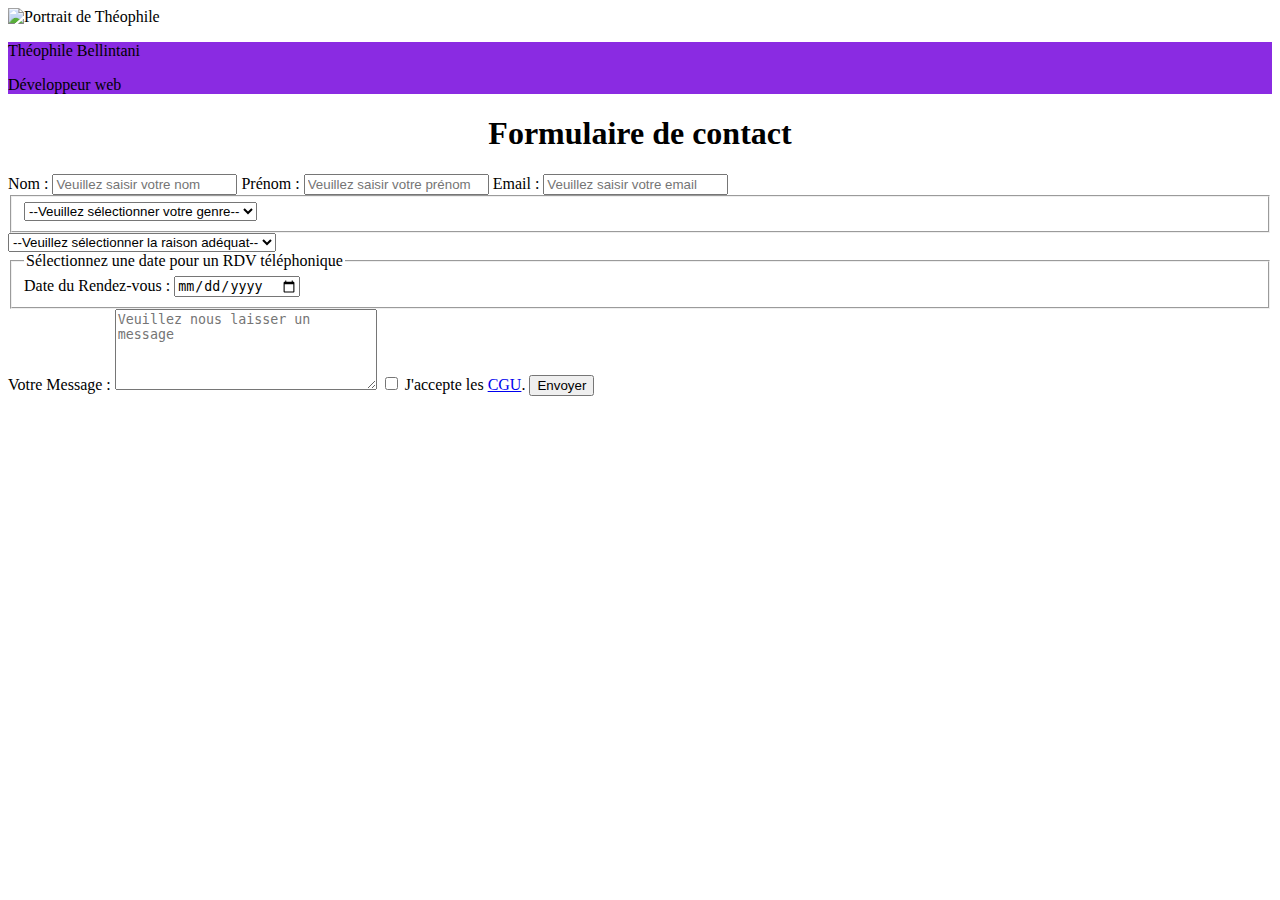
==== html/form_contact.html @ a60c015f "yo" ====
<!DOCTYPE html>
<html lang="fr">
  <head>
    <meta charset="UTF-8" />
    <meta name="viewport" content="width=device-width, initial-scale=1.0" />
    <title>Contact</title>
    <link rel="stylesheet" href="../styles/form_contact.css" />
  </head>
  <body>
    <header>
      <div id="conteneur-header" class="center flex">
        <img
          id="photo-portrait"
          src="../images/portrait.png"
          alt="Portrait de Théophile"
        />

        <div id="titre-header">
          <p class="titre-entete">Théophile Bellintani</p>
          <p>Développeur web</p>
        </div>
      </div>
    </header>

    <main>
      <h1 id="Titre">Formulaire de contact</h1>
      <div id="BlocPrincipale">
        <form id="formulaire" action="#" method="POST">
          <!-- Nom prénom -->
          <label for="Nom">Nom : </label>
          <input
            type="text"
            id="Nom"
            name="Nom"
            class="form-text"
            placeholder="Veuillez saisir votre nom"
            required
          />

          <label for="Prenom">Prénom : </label>
          <input
            type="text"
            id="Prenom"
            name="Prenom"
            class="form-text"
            placeholder="Veuillez saisir votre prénom"
            required
          />
          <!-- mail -->
          <label for="Email">Email : </label>
          <input
            type="email"
            placeholder="Veuillez saisir votre email"
            id="Email"
            name="Email"
            class="form-text"
            required
          />
          <!-- genre -->
          <fieldset>
            <select name="Genre" id="Genre">
              <option value="">--Veuillez sélectionner votre genre--</option>
              <option value="Homme">Homme</option>
              <option value="Femme">Femme</option>
              <option value="Autre">Ne pas préciser</option>
            </select>
          </fieldset>

          <!-- raison de la prise de contact -->
          <select name="RaisonPriseContact" id="RaisonPriseContact">
            <option value="">
              --Veuillez sélectionner la raison adéquat--
            </option>
            <option value="OffredEmploi">J'ai un travail pour vous !</option>
            <option value="Formation">
              Je voudrais vous proposer une formation
            </option>
            <option value="Renseignement">
              Je souhaiterais un renseignement
            </option>
          </select>

          <!-- Date pour un rendez-vous téléphonique -->
          <fieldset>
            <legend>Sélectionnez une date pour un RDV téléphonique</legend>
            <label for="DateResa">Date du Rendez-vous : </label>
            <input type="date" min="2024-01-20" id="DateResa" name="DateResa" />
          </fieldset>
          <!-- Message -->
          <label for="Message">Votre Message : </label>
          <textarea
            name="Message"
            id="Message"
            cols="30"
            rows="5"
            placeholder="Veuillez nous laisser un message"
            required
            maxlength="500"
          ></textarea>
          <!-- Acceptation des CGU -->
          <input type="checkbox" id="CGU" name="CGU" required />
          <label for="CGU">J'accepte les <a href="CGU.html">CGU</a>.</label>

          <input type="submit" value="Envoyer" />
        </form>
      </div>
    </main>
  </body>
</html>
---- styles/form_contact.css ----
#titre-header {
  background-color: blueviolet;
}
#Titre {
  text-align: center;
}
#BlocPrincipal {
  display: flex;
}
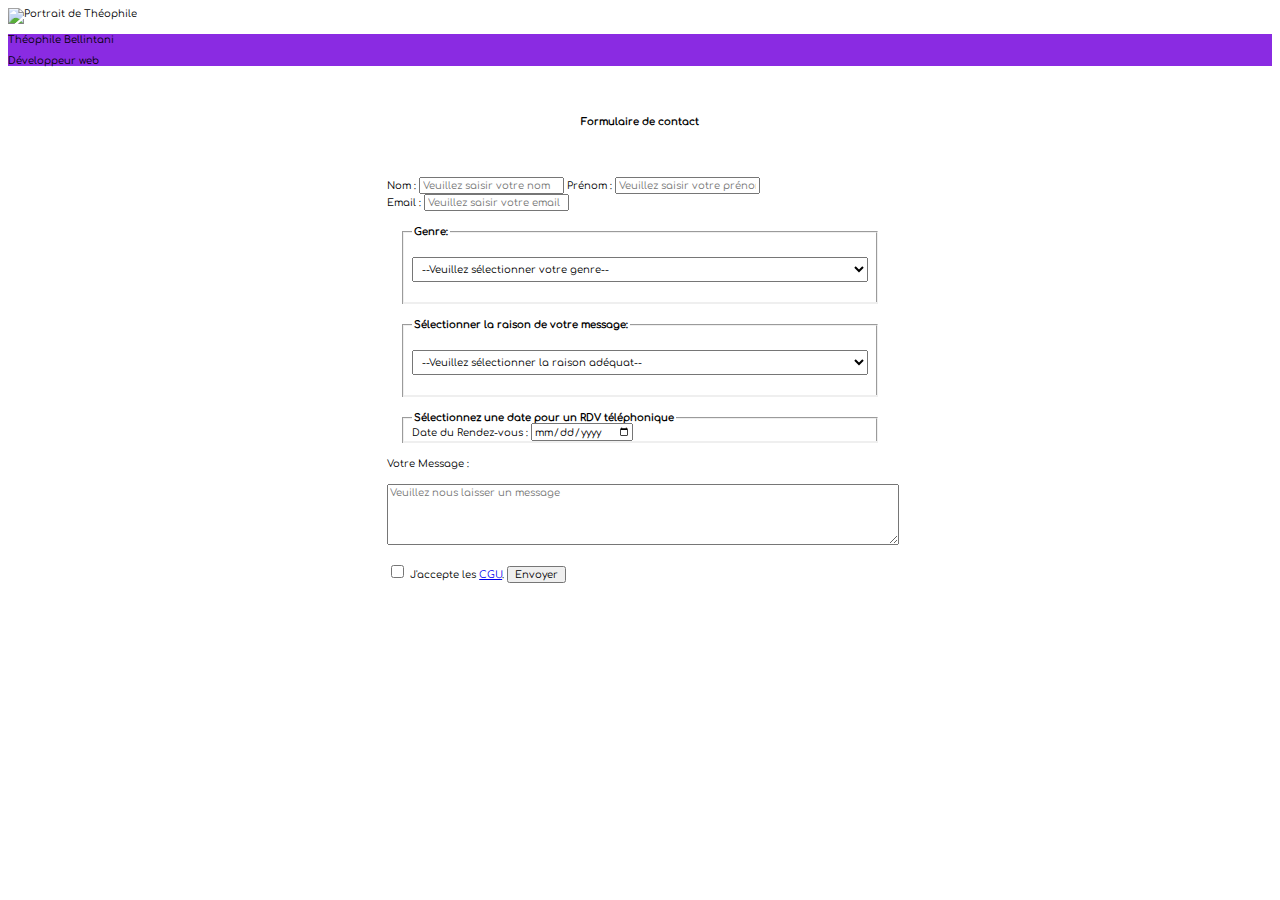
==== commit 8b56b211: "commit du jour" ====
--- a/html/form_contact.html
+++ b/html/form_contact.html
@@ -23,9 +23,9 @@
     </header>
 
     <main>
-      <h1 id="Titre">Formulaire de contact</h1>
-      <div id="BlocPrincipale">
-        <form id="formulaire" action="#" method="POST">
+      <h1 id="Titre" class="Bloc_Center">Formulaire de contact</h1>
+      <div>
+        <form id="formulaire" action="#" method="POST" class="Bloc_Center">
           <!-- Nom prénom -->
           <label for="Nom">Nom : </label>
           <input
@@ -46,6 +46,7 @@
             placeholder="Veuillez saisir votre prénom"
             required
           />
+          <br />
           <!-- mail -->
           <label for="Email">Email : </label>
           <input
@@ -56,8 +57,10 @@
             class="form-text"
             required
           />
+
           <!-- genre -->
-          <fieldset>
+          <fieldset class="Champ">
+            <legend>Genre:</legend>
             <select name="Genre" id="Genre">
               <option value="">--Veuillez sélectionner votre genre--</option>
               <option value="Homme">Homme</option>
@@ -67,21 +70,24 @@
           </fieldset>
 
           <!-- raison de la prise de contact -->
-          <select name="RaisonPriseContact" id="RaisonPriseContact">
-            <option value="">
-              --Veuillez sélectionner la raison adéquat--
-            </option>
-            <option value="OffredEmploi">J'ai un travail pour vous !</option>
-            <option value="Formation">
-              Je voudrais vous proposer une formation
-            </option>
-            <option value="Renseignement">
-              Je souhaiterais un renseignement
-            </option>
-          </select>
 
+          <fieldset>
+            <legend>Sélectionner la raison de votre message:</legend>
+            <select name="RaisonPriseContact" id="RaisonPriseContact">
+              <option value="">
+                --Veuillez sélectionner la raison adéquat--
+              </option>
+              <option value="OffredEmploi">J'ai un travail pour vous !</option>
+              <option value="Formation">
+                Je voudrais vous proposer une formation
+              </option>
+              <option value="Renseignement">
+                Je souhaiterais un renseignement
+              </option>
+            </select>
+          </fieldset>
           <!-- Date pour un rendez-vous téléphonique -->
-          <fieldset>
+          <fieldset class="Champ">
             <legend>Sélectionnez une date pour un RDV téléphonique</legend>
             <label for="DateResa">Date du Rendez-vous : </label>
             <input type="date" min="2024-01-20" id="DateResa" name="DateResa" />
--- a/styles/form_contact.css
+++ b/styles/form_contact.css
@@ -1,9 +1,67 @@
+@font-face {
+  font-family: ma-police;
+  src: url(../fonts/Comfortaa-Regular.ttf) format("truetype");
+}
+body * {
+  font-family: ma-police;
+  font-size: 10px;
+}
+
+/* Nom et photo */
 #titre-header {
   background-color: blueviolet;
 }
 #Titre {
   text-align: center;
 }
-#BlocPrincipal {
-  display: flex;
+
+/* Permet de centrer les élements */
+.Bloc_Center {
+  margin: 50px 30%;
 }
+
+/* Agit sur les inputs */
+input: (input[type= "checkbox"]) {
+  padding: 10px;
+  border-radius: 5px;
+  margin: 10px 5px;
+  box-shadow: 2px 2px 15px lightgray;
+  color: blue;
+  width: 35%;
+}
+input:focus {
+  border-color: purple;
+  outline: solid purple;
+}
+input [type="email"] {
+  width: 85%;
+}
+legend {
+  font-weight: 800;
+}
+fieldset {
+  margin: 15px;
+}
+fieldset:hover legend {
+  color: purple;
+}
+select {
+  width: 100%;
+  padding: 5px;
+  margin: 20px 0px;
+}
+
+fieldset {
+  border-bottom-style: solid;
+  padding-bottom: 0px;
+  padding-top: 0px;
+}
+textarea {
+  width: 100%;
+  margin: 15px 0;
+}
+input [type="submit"] {
+  display: block;
+  margin: 20px auto !important;
+  margin-left: 140px;
+}
